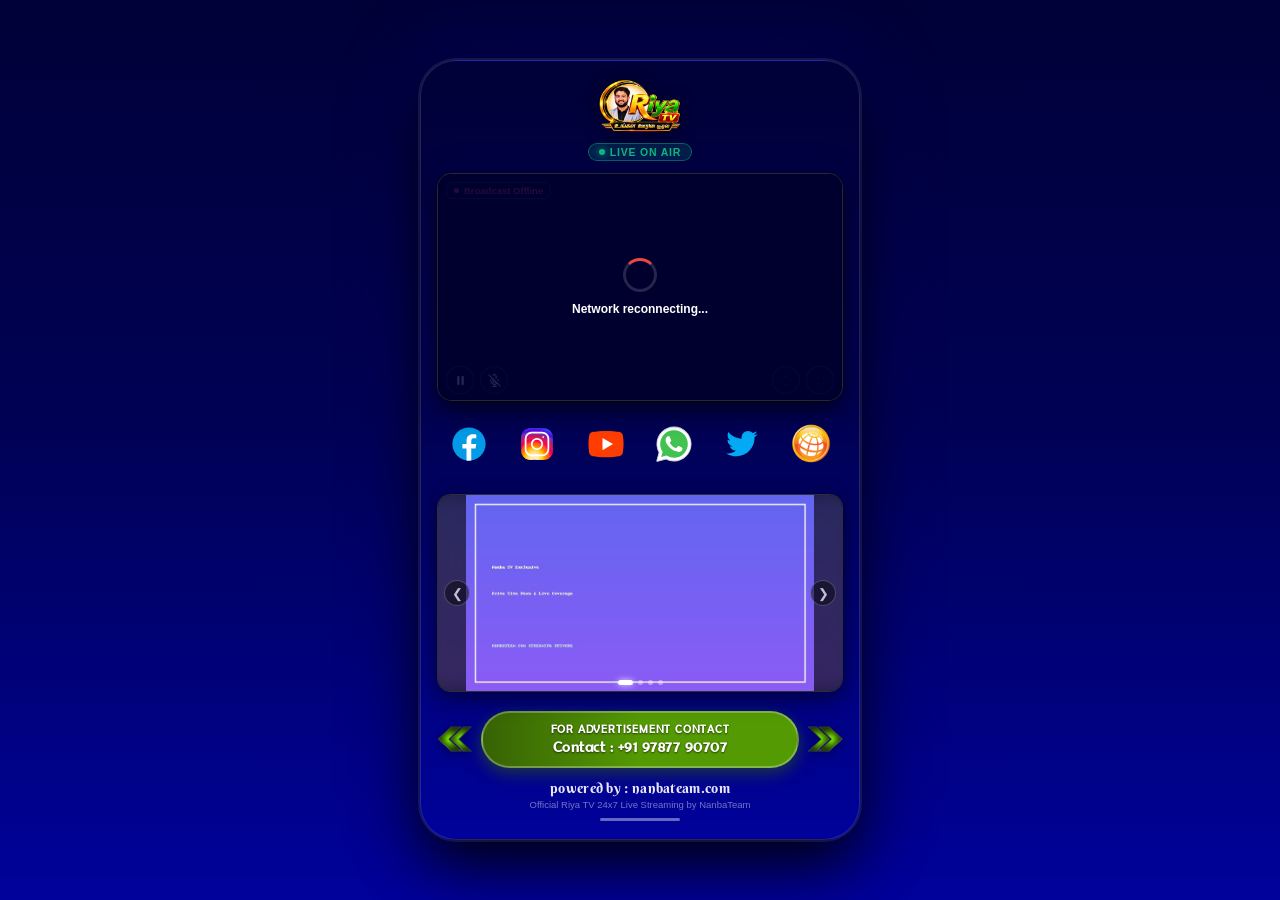
==== index.html @ 4cddf4fa "feat: initial commit for Riya TV live mobile web player" ====
<!DOCTYPE html>
<html lang="en">
<head>
  <meta charset="UTF-8">
  <meta name="viewport" content="width=device-width, initial-scale=1.0, maximum-scale=5.0, viewport-fit=cover, user-scalable=yes">
  <title>Riya TV — Live Broadcast</title>
  
  <!-- Meta & App Icon -->
  <meta name="description" content="Watch Riya TV Official 24x7 Live Stream. High-definition broadcast.">
  <meta name="theme-color" content="#000137">
  <meta name="apple-mobile-web-app-capable" content="yes">
  <meta name="apple-mobile-web-app-status-bar-style" content="black-translucent">
  
  <link rel="icon" type="image/png" href="https://public.nanbateam.com/banners/banner_3_1792744814_6a41014d.png">
  <link rel="apple-touch-icon" href="https://public.nanbateam.com/banners/banner_3_1792744814_6a41014d.png">

  <!-- Core Stylesheet -->
  <link rel="stylesheet" href="styles.css">

  <!-- HLS Player Engine (Bundled with CDN fallback) -->
  <script src="assets/js/hls.min.js"></script>
  <script>
    if (typeof Hls === 'undefined') {
      document.write('<script src="https://cdn.jsdelivr.net/npm/hls.js@latest"><\/script>');
    }
  </script>
</head>
<body>

  <!-- =========================================================================
       Mobile Screen Container (Faithful activity_nanban_tv.xml Recreation)
       ========================================================================= -->
  <div class="mobile-app-shell">

    <!-- 1. Header (imageView in activity_nanban_tv.xml - Official Riya TV Logo) -->
    <header class="app-header">
      <div class="header-logo-container">
        <img 
          src="https://public.nanbateam.com/banners/banner_3_1792744814_6a41014d.png" 
          alt="Riya TV" 
          class="header-logo-img" 
          id="headerLogo"
          onerror="this.src='assets/images/riya_tv_logo.png'"
        >
      </div>
      <div class="live-badge-strip">
        <span class="live-pulse-dot"></span>
        LIVE ON AIR
      </div>
    </header>

    <!-- 2. Live Stream Player (simple_player / PlayerView) -->
    <section class="player-container" id="playerCard">
      <video id="playerVideo" class="player-video" playsinline autoplay muted></video>

      <!-- Live Quality Indicator Badge -->
      <div class="player-badge connecting" id="playerBadge">
        <span class="status-dot"></span>
        <span id="playerBadgeText">Connecting...</span>
      </div>

      <!-- Tap to Unmute Overlay -->
      <div class="player-unmute-overlay" id="unmuteOverlay">
        <button class="unmute-btn" id="unmuteBtn">
          <svg width="17" height="17" viewBox="0 0 24 24" fill="currentColor">
            <path d="M3 9v6h4l5 5V4L7 9H3zm13.5 3c0-1.77-1.02-3.29-2.5-4.03v8.05c1.48-.73 2.5-2.25 2.5-4.02zM14 3.23v2.06c2.89.86 5 3.54 5 6.71s-2.11 5.85-5 6.71v2.06c4.01-.91 7-4.49 7-8.77s-2.99-7.86-7-8.77z"/>
          </svg>
          Click to Unmute Sound
        </button>
      </div>

      <!-- Status & Reconnection Overlay -->
      <div class="player-status-overlay" id="statusOverlay">
        <div class="spinner"></div>
        <p class="player-status-text" id="statusMessage">Connecting to Live Feed...</p>
      </div>

      <!-- Player Bottom Interactive Controls -->
      <div class="player-controls">
        <div class="control-cluster">
          <button class="icon-button" id="playToggleBtn" title="Play / Pause">
            <svg viewBox="0 0 24 24" fill="currentColor"><rect x="6" y="4" width="4" height="16"/><rect x="14" y="4" width="4" height="16"/></svg>
          </button>
          <button class="icon-button" id="muteToggleBtn" title="Mute / Unmute">
            <svg viewBox="0 0 24 24" fill="none" stroke="currentColor" stroke-width="2"><line x1="1" y1="1" x2="23" y2="23"/><path d="M9 9v3a3 3 0 0 0 5.12 2.12M15 9.34V4a3 3 0 0 0-5.94-.6"/><path d="M17 16.95A7 7 0 0 1 5 12v-2m14 0v2a7 7 0 0 1-.11 1.23"/><line x1="12" y1="19" x2="12" y2="23"/><line x1="8" y1="23" x2="16" y2="23"/></svg>
          </button>
        </div>
        <div class="control-cluster">
          <button class="icon-button" id="reloadBtn" title="Reload Stream">
            <img src="assets/icons/ic_refresh.png" alt="Reload">
          </button>
          <button class="icon-button" id="fullscreenBtn" title="Fullscreen">
            <img src="assets/icons/ic_fullscreen_open.png" alt="Fullscreen">
          </button>
        </div>
      </div>
    </section>

    <!-- 3. Social Media Layouts (social_media_layouts in activity_nanban_tv.xml) -->
    <nav class="social-media-layouts" aria-label="Social Media Links">
      <!-- Facebook (icons8_facebook) -->
      <a href="https://www.facebook.com/profile.php?id=100069303665112" target="_blank" rel="noopener noreferrer" class="social-item fb" id="social_facebook" title="Facebook Page">
        <img src="assets/icons/facebook.svg" alt="Facebook">
      </a>

      <!-- Instagram (icons8_instagram) -->
      <a href="https://www.instagram.com/candyriyaz" target="_blank" rel="noopener noreferrer" class="social-item insta" id="social_instagram" title="Instagram">
        <img src="assets/icons/instagram.svg" alt="Instagram">
      </a>

      <!-- YouTube (icons8_youtube) -->
      <a href="https://youtube.com/@candyriyaz" target="_blank" rel="noopener noreferrer" class="social-item yt" id="social_youtube" title="YouTube Channel">
        <img src="assets/icons/youtube.svg" alt="YouTube">
      </a>

      <!-- WhatsApp (icons8_whatsapp) -->
      <a href="https://wa.me/919787790707" target="_blank" rel="noopener noreferrer" class="social-item wa" id="social_whatsapp" title="WhatsApp Channel">
        <img src="assets/icons/whatsapp.svg" alt="WhatsApp">
      </a>

      <!-- Twitter / X (icons8_twitter) -->
      <a href="https://x.com/candyriyaz" target="_blank" rel="noopener noreferrer" class="social-item tw" id="social_twitter" title="Twitter / X">
        <img src="assets/icons/twitter.svg" alt="Twitter">
      </a>

      <!-- Official Website (web.png) -->
      <a href="https://riya.tv.nanbateam.com" target="_blank" rel="noopener noreferrer" class="social-item wb" id="social_website" title="Official Website">
        <img src="assets/icons/web.png" alt="Website" onerror="this.src='assets/icons/web.svg'">
      </a>
    </nav>

    <!-- 4. Banner Advertisement Carousel (addRelative / my_pager) -->
    <section class="banner-slider-container">
      <div class="banner-viewport" id="carouselViewport">
        <div class="banner-track" id="carouselTrack">
          <div class="banner-slide active" data-index="0">
            <img src="https://public.nanbateam.com/posters/1.jpg" alt="" class="slide-backdrop" aria-hidden="true" onerror="this.onerror=null; this.src='assets/images/posters/1.jpg';">
            <img src="https://public.nanbateam.com/posters/1.jpg" alt="Advertisement 1" class="slide-image" onerror="this.onerror=null; this.src='assets/images/posters/1.jpg';">
          </div>
          <div class="banner-slide" data-index="1">
            <img src="https://public.nanbateam.com/posters/2.jpg" alt="" class="slide-backdrop" aria-hidden="true" onerror="this.onerror=null; this.src='assets/images/posters/2.jpg';">
            <img src="https://public.nanbateam.com/posters/2.jpg" alt="Advertisement 2" class="slide-image" onerror="this.onerror=null; this.src='assets/images/posters/2.jpg';">
          </div>
          <div class="banner-slide" data-index="2">
            <img src="https://public.nanbateam.com/posters/3.jpg" alt="" class="slide-backdrop" aria-hidden="true" onerror="this.onerror=null; this.src='assets/images/posters/3.jpg';">
            <img src="https://public.nanbateam.com/posters/3.jpg" alt="Advertisement 3" class="slide-image" onerror="this.onerror=null; this.src='assets/images/posters/3.jpg';">
          </div>
          <div class="banner-slide" data-index="3">
            <img src="https://public.nanbateam.com/posters/4.jpg" alt="" class="slide-backdrop" aria-hidden="true" onerror="this.onerror=null; this.src='assets/images/posters/4.jpg';">
            <img src="https://public.nanbateam.com/posters/4.jpg" alt="Advertisement 4" class="slide-image" onerror="this.onerror=null; this.src='assets/images/posters/4.jpg';">
          </div>
        </div>

        <!-- Touch/Click Arrows -->
        <button class="slide-arrow prev" id="carouselPrev" aria-label="Previous Banner">&#10094;</button>
        <button class="slide-arrow next" id="carouselNext" aria-label="Next Banner">&#10095;</button>

        <!-- Dot Indicators (TabLayout emulation) -->
        <div class="banner-indicators" id="carouselIndicators">
          <span class="indicator-dot active" data-index="0"></span>
          <span class="indicator-dot" data-index="1"></span>
          <span class="indicator-dot" data-index="2"></span>
          <span class="indicator-dot" data-index="3"></span>
        </div>
      </div>
    </section>

    <!-- 5. "FOR ADVERTISEMENT" Capsule (mobile_num_relative) -->
    <section class="advertisement-section">
      <!-- Left Arrow -->
      <img src="assets/images/arrow_left.png" alt="" class="arrow-icon left">

      <!-- Oval Green Pill (bg_corner_ovalshape.xml emulation) -->
      <a href="tel:+919787790707" class="advertisement-capsule" id="adCapsuleBtn" title="Call for Advertisement">
        <span class="ad-heading">FOR ADVERTISEMENT CONTACT</span>
        <span class="ad-phone" id="adNumberTxt">Contact : +91 97877 90707</span>
      </a>

      <!-- Right Arrow -->
      <img src="assets/images/arrow_right.png" alt="" class="arrow-icon right">
    </section>

    <!-- 6. Footer (website_name in activity_nanban_tv.xml) -->
    <footer class="app-footer">
      <a href="https://www.nanbateam.com" target="_blank" rel="noopener noreferrer" class="powered-by-text" id="poweredByBrand" title="NanbaTeam Platform">
        powered by : nanbateam.com
      </a>
      <p class="disclaimer-text" id="disclaimerTxt">
        Official Riya TV 24x7 Live Streaming by NanbaTeam
      </p>
      <div class="home-bar-indicator"></div>
    </footer>

  </div><!-- /mobile-app-shell -->

  <!-- Main JavaScript Logic -->
  <script src="app.js"></script>
</body>
</html>
---- styles.css ----
/* ==============================================================================
   Riya TV Live Broadcast - Pure Mobile Experience
   Faithfully styled to mirror Android app /var/www/nanbateam/app/riya
   Responsive across all screen sizes (Compact 320px to Large Mobile & Tablet)
   ============================================================================== */

@charset "UTF-8";

/* --- Custom App Fonts --- */
@font-face {
  font-family: 'Berlin Sans FB';
  src: url('assets/fonts/berlin_ans_fb_regular.ttf') format('truetype');
  font-weight: normal;
  font-style: normal;
  font-display: swap;
}

@font-face {
  font-family: 'Berkshire Swash';
  src: url('assets/fonts/berkshire_swash_regular.ttf') format('truetype');
  font-weight: normal;
  font-style: normal;
  font-display: swap;
}

:root {
  /* Colors from /var/www/nanbateam/app/riya/app/src/main/res/values/colors.xml */
  --bg-dark-blue: #000137;
  --bg-nav-blue: #00029b;
  --bg-mid-blue: #000155;
  --green-start: #376204;
  --green-end: #549a03;
  --white: #ffffff;
  --live-red: #ff2222;

  --font-main: -apple-system, BlinkMacSystemFont, "Segoe UI", Roboto, Helvetica, Arial, sans-serif;
  --font-berlin: 'Berlin Sans FB', var(--font-main);
  --font-berkshire: 'Berkshire Swash', cursive, serif;

  --glass-border: rgba(255, 255, 255, 0.16);
}

* {
  box-sizing: border-box;
  margin: 0;
  padding: 0;
  -webkit-tap-highlight-color: transparent;
  user-select: none;
}

html, body {
  width: 100%;
  min-height: 100vh;
  min-height: 100dvh;
  background-color: var(--bg-dark-blue);
  color: var(--white);
  font-family: var(--font-main);
  overflow-x: hidden;
  -webkit-font-smoothing: antialiased;
}

/* Background gradient matching app_background.xml (270 deg gradient from #000137 to #00029b) */
body {
  background: linear-gradient(180deg, var(--bg-dark-blue) 0%, var(--bg-mid-blue) 48%, var(--bg-nav-blue) 100%);
  background-attachment: fixed;
  display: flex;
  justify-content: center;
  align-items: stretch;
}

/* ==============================================================================
   Mobile App Shell (activity_nanban_tv.xml layout container)
   ============================================================================== */
.mobile-app-shell {
  width: 100%;
  max-width: 440px;
  min-height: 100vh;
  min-height: 100dvh;
  margin: 0 auto;
  padding: clamp(8px, 1.6vh, 14px) clamp(10px, 3vw, 16px) clamp(10px, 2vh, 16px);
  display: flex;
  flex-direction: column;
  justify-content: space-between;
  gap: clamp(8px, 1.4vh, 12px);
  position: relative;
  background: transparent;
}

/* On desktop monitors: center as a clean, authentic mobile frame */
@media (min-width: 500px) {
  body {
    padding: clamp(10px, 2vh, 24px) 12px;
    align-items: center;
  }
  .mobile-app-shell {
    background: linear-gradient(180deg, var(--bg-dark-blue) 0%, var(--bg-mid-blue) 48%, var(--bg-nav-blue) 100%);
    border-radius: 36px;
    border: 1px solid rgba(255, 255, 255, 0.14);
    box-shadow: 
      0 0 0 2px rgba(255, 255, 255, 0.08),
      0 25px 60px rgba(0, 0, 0, 0.9),
      0 0 80px rgba(0, 2, 155, 0.45);
    height: auto;
    min-height: 780px;
    max-height: 940px;
  }
}

/* ==============================================================================
   1. Header Section (Riya TV Official Logo + Live Badge)
   ============================================================================== */
.app-header {
  width: 100%;
  display: flex;
  flex-direction: column;
  align-items: center;
  justify-content: center;
  margin-top: 2px;
  flex-shrink: 0;
}

.header-logo-container {
  display: flex;
  align-items: center;
  justify-content: center;
  width: 100%;
}

.header-logo-img {
  max-width: 85%;
  width: auto;
  height: auto;
  max-height: clamp(44px, 7.5vh, 60px);
  object-fit: contain;
  filter: drop-shadow(0 3px 8px rgba(0, 0, 0, 0.5));
}

.live-badge-strip {
  display: inline-flex;
  align-items: center;
  gap: 5px;
  margin-top: clamp(3px, 0.8vh, 6px);
  padding: 2px 10px;
  background: rgba(16, 185, 129, 0.16);
  border: 1px solid rgba(16, 185, 129, 0.45);
  border-radius: 20px;
  font-size: clamp(9px, 1.2vh, 10.5px);
  font-weight: 800;
  letter-spacing: 0.8px;
  color: #10b981;
  text-transform: uppercase;
}

.live-pulse-dot {
  width: 6px;
  height: 6px;
  background-color: #10b981;
  border-radius: 50%;
  box-shadow: 0 0 8px #10b981;
  animation: pulse-dot 1.5s infinite;
}

@keyframes pulse-dot {
  0% { transform: scale(0.9); opacity: 0.7; }
  50% { transform: scale(1.3); opacity: 1; }
  100% { transform: scale(0.9); opacity: 0.7; }
}

/* ==============================================================================
   2. Live Video Player (simple_player / PlayerView)
   ============================================================================== */
.player-container {
  width: 100%;
  aspect-ratio: 16 / 9;
  border-radius: clamp(10px, 2vh, 15px);
  overflow: hidden;
  background-color: #000;
  border: 1px solid var(--glass-border);
  box-shadow: 0 8px 24px rgba(0, 0, 0, 0.75), 0 0 30px rgba(0, 2, 155, 0.25);
  position: relative;
  display: flex;
  align-items: center;
  justify-content: center;
  flex-shrink: 0;
}

.player-video {
  width: 100%;
  height: 100%;
  object-fit: contain;
  background-color: #000;
  display: block;
}

/* Top Quality Badge */
.player-badge {
  position: absolute;
  top: 8px;
  left: 8px;
  background: rgba(0, 0, 0, 0.65);
  backdrop-filter: blur(4px);
  border: 1px solid rgba(255, 255, 255, 0.18);
  border-radius: 6px;
  padding: 2px 7px;
  font-size: 9.5px;
  font-weight: 700;
  color: #10b981;
  display: flex;
  align-items: center;
  gap: 5px;
  z-index: 10;
  pointer-events: none;
}

.player-badge .status-dot {
  width: 5px;
  height: 5px;
  border-radius: 50%;
  background: #10b981;
}

.player-badge.connecting {
  color: #f59e0b;
}

.player-badge.connecting .status-dot {
  background: #f59e0b;
}

.player-badge.offline {
  color: #ef4444;
}

.player-badge.offline .status-dot {
  background: #ef4444;
}

/* Tap to Unmute Sound Overlay */
.player-unmute-overlay {
  position: absolute;
  top: 0;
  left: 0;
  right: 0;
  bottom: 0;
  background: rgba(0, 1, 55, 0.65);
  backdrop-filter: blur(4px);
  display: none;
  flex-direction: column;
  align-items: center;
  justify-content: center;
  z-index: 20;
  cursor: pointer;
}

.player-unmute-overlay.active {
  display: flex;
}

.unmute-btn {
  background: linear-gradient(135deg, #ef4444, #dc2626);
  color: #fff;
  border: none;
  padding: 8px 18px;
  border-radius: 24px;
  font-size: 12px;
  font-weight: 700;
  display: flex;
  align-items: center;
  gap: 8px;
  box-shadow: 0 4px 16px rgba(239, 68, 68, 0.5);
  cursor: pointer;
  animation: pulse-unmute 2s infinite ease-in-out;
}

@keyframes pulse-unmute {
  0%, 100% { transform: scale(1); }
  50% { transform: scale(1.05); }
}

/* Spinner / Connecting Overlay */
.player-status-overlay {
  position: absolute;
  top: 0;
  left: 0;
  right: 0;
  bottom: 0;
  background: rgba(0, 1, 55, 0.85);
  display: none;
  flex-direction: column;
  align-items: center;
  justify-content: center;
  gap: 10px;
  z-index: 15;
  text-align: center;
  padding: 16px;
}

.player-status-overlay.active {
  display: flex;
}

.spinner {
  width: 34px;
  height: 34px;
  border: 3px solid rgba(255, 255, 255, 0.15);
  border-top-color: #ef4444;
  border-radius: 50%;
  animation: spin 1s linear infinite;
}

@keyframes spin {
  to { transform: rotate(360deg); }
}

.player-status-text {
  font-size: 12px;
  font-weight: 600;
  color: #fff;
  max-width: 240px;
}

/* Floating Controls Bar */
.player-controls {
  position: absolute;
  bottom: 6px;
  left: 8px;
  right: 8px;
  display: flex;
  align-items: center;
  justify-content: space-between;
  z-index: 10;
  pointer-events: none;
}

.control-cluster {
  display: flex;
  align-items: center;
  gap: 6px;
  pointer-events: auto;
}

.icon-button {
  background: rgba(0, 0, 0, 0.6);
  backdrop-filter: blur(4px);
  border: 1px solid rgba(255, 255, 255, 0.2);
  color: #fff;
  width: 28px;
  height: 28px;
  border-radius: 50%;
  display: flex;
  align-items: center;
  justify-content: center;
  cursor: pointer;
  transition: all 0.2s ease;
}

.icon-button:hover,
.icon-button:active {
  background: rgba(255, 255, 255, 0.25);
  transform: scale(1.08);
}

.icon-button svg,
.icon-button img {
  width: 13px;
  height: 13px;
  object-fit: contain;
}

/* ==============================================================================
   3. Social Media Layouts (social_media_layouts in activity_nanban_tv.xml)
   Clean, unconstrained Icons8 icons directly matching the native Android UI
   ============================================================================== */
.social-media-layouts {
  width: 100%;
  display: flex;
  align-items: center;
  justify-content: space-between;
  gap: clamp(6px, 1.8vw, 12px);
  margin-top: clamp(4px, 1vh, 8px);
  margin-bottom: clamp(4px, 1vh, 8px);
  padding: 0 4px;
  flex-shrink: 0;
}

.social-item {
  flex: 1;
  display: flex;
  align-items: center;
  justify-content: center;
  text-decoration: none;
  background: transparent;
  border: none;
  padding: 2px;
  transition: transform 0.22s cubic-bezier(0.16, 1, 0.3, 1), filter 0.22s ease;
}

.social-item:hover,
.social-item:active {
  transform: translateY(-2px) scale(1.15);
  filter: drop-shadow(0 4px 10px rgba(0, 0, 0, 0.6));
}

.social-item img,
.social-item svg {
  width: clamp(34px, 8.8vw, 42px);
  height: clamp(34px, 8.8vw, 42px);
  object-fit: contain;
  display: block;
}

/* ==============================================================================
   4. Banner Advertisement Carousel (addRelative / my_pager)
   ============================================================================== */
.banner-slider-container {
  width: 100%;
  position: relative;
  flex: 1;
  min-height: clamp(140px, 22vh, 210px);
  display: flex;
  flex-direction: column;
  justify-content: center;
}

.banner-viewport {
  width: 100%;
  height: 100%;
  min-height: clamp(140px, 22vh, 210px);
  border-radius: clamp(10px, 1.8vh, 14px);
  overflow: hidden;
  position: relative;
  border: 1px solid var(--glass-border);
  box-shadow: 0 6px 20px rgba(0, 0, 0, 0.55);
  background-color: #030712;
  cursor: pointer;
}

.banner-track {
  position: absolute;
  top: 0;
  left: 0;
  right: 0;
  bottom: 0;
  width: 100%;
  height: 100%;
  overflow: hidden;
}

.banner-slide {
  position: absolute;
  top: 0;
  left: 0;
  right: 0;
  bottom: 0;
  width: 100%;
  height: 100%;
  opacity: 0;
  visibility: hidden;
  transition: opacity 0.4s ease, transform 0.4s ease;
  transform: scale(0.96);
  display: flex;
  align-items: center;
  justify-content: center;
}

.banner-slide.active {
  opacity: 1;
  visibility: visible;
  transform: scale(1);
  z-index: 2;
}

.slide-backdrop {
  position: absolute;
  top: 0;
  left: 0;
  width: 100%;
  height: 100%;
  object-fit: cover;
  filter: blur(14px) brightness(0.4);
  transform: scale(1.12);
  pointer-events: none;
  z-index: 1;
}

.slide-image {
  position: relative;
  z-index: 2;
  width: 100%;
  height: 100%;
  max-height: 100%;
  object-fit: contain;
  display: block;
}

/* Nav Arrows */
.slide-arrow {
  position: absolute;
  top: 50%;
  transform: translateY(-50%);
  width: 26px;
  height: 26px;
  border-radius: 50%;
  background: rgba(0, 0, 0, 0.65);
  border: 1px solid rgba(255, 255, 255, 0.3);
  color: #fff;
  display: flex;
  align-items: center;
  justify-content: center;
  cursor: pointer;
  z-index: 10;
  opacity: 0.7;
  transition: all 0.2s ease;
}

.slide-arrow:hover,
.slide-arrow:active {
  opacity: 1;
  background: rgba(0, 0, 0, 0.9);
  transform: translateY(-50%) scale(1.1);
}

.slide-arrow.prev { left: 6px; }
.slide-arrow.next { right: 6px; }

/* Dot Indicators */
.banner-indicators {
  position: absolute;
  bottom: 6px;
  left: 0;
  right: 0;
  display: flex;
  align-items: center;
  justify-content: center;
  gap: 5px;
  z-index: 10;
}

.indicator-dot {
  width: 5px;
  height: 5px;
  border-radius: 50%;
  background: rgba(255, 255, 255, 0.4);
  transition: all 0.25s ease;
  cursor: pointer;
}

.indicator-dot.active {
  width: 15px;
  border-radius: 10px;
  background: #ffffff;
  box-shadow: 0 0 6px rgba(255, 255, 255, 0.8);
}

/* ==============================================================================
   5. "FOR ADVERTISEMENT" Capsule Box (mobile_num_relative)
   ============================================================================== */
.advertisement-section {
  width: 100%;
  display: flex;
  align-items: center;
  justify-content: center;
  gap: 8px;
  flex-shrink: 0;
}

.arrow-icon {
  width: clamp(28px, 7vw, 36px);
  height: clamp(28px, 7vw, 36px);
  object-fit: contain;
  flex-shrink: 0;
  filter: drop-shadow(0 2px 4px rgba(0, 0, 0, 0.45));
}

.arrow-icon.left {
  animation: bounce-left 2s infinite ease-in-out;
}

.arrow-icon.right {
  animation: bounce-right 2s infinite ease-in-out;
}

@keyframes bounce-left {
  0%, 100% { transform: translateX(0); }
  50% { transform: translateX(-3px); }
}

@keyframes bounce-right {
  0%, 100% { transform: translateX(0); }
  50% { transform: translateX(3px); }
}

/* Capsule Box (bg_corner_ovalshape.xml emulation) */
.advertisement-capsule {
  flex: 1;
  display: flex;
  flex-direction: column;
  align-items: center;
  justify-content: center;
  padding: clamp(6px, 1.2vh, 10px) 14px;
  text-decoration: none;
  background: linear-gradient(90deg, var(--green-start) 0%, var(--green-end) 50%, var(--green-end) 100%);
  border: 2px solid rgba(255, 255, 255, 0.28);
  border-radius: 36px;
  box-shadow: 0 5px 16px rgba(55, 98, 4, 0.55);
  transition: all 0.2s ease;
  cursor: pointer;
}

.advertisement-capsule:hover {
  transform: translateY(-2px);
  box-shadow: 0 7px 20px rgba(55, 98, 4, 0.75);
}

.advertisement-capsule:active {
  transform: translateY(1px);
}

.ad-heading {
  font-family: var(--font-berlin);
  font-size: clamp(9px, 1.3vh, 10.5px);
  font-weight: 700;
  letter-spacing: 0.8px;
  color: var(--white);
  text-transform: uppercase;
  text-shadow: 0 1px 2px rgba(0, 0, 0, 0.6);
  line-height: 1.2;
}

.ad-phone {
  font-family: var(--font-berlin);
  font-size: clamp(12.5px, 2vh, 15px);
  font-weight: 700;
  letter-spacing: 0.5px;
  color: var(--white);
  line-height: 1.2;
  margin-top: 2px;
  text-shadow: 0 1px 2px rgba(0, 0, 0, 0.6);
}

/* ==============================================================================
   6. Footer (website_name in activity_nanban_tv.xml)
   ============================================================================== */
.app-footer {
  width: 100%;
  display: flex;
  flex-direction: column;
  align-items: center;
  justify-content: center;
  text-align: center;
  flex-shrink: 0;
  padding-bottom: 2px;
}

.powered-by-text {
  font-family: var(--font-berkshire);
  font-size: clamp(11.5px, 1.8vh, 13.5px);
  color: var(--white);
  text-decoration: none;
  letter-spacing: 0.3px;
  opacity: 0.9;
  transition: opacity 0.2s ease;
}

.powered-by-text:hover {
  opacity: 1;
}

.disclaimer-text {
  font-size: clamp(8px, 1.2vh, 9.5px);
  color: rgba(255, 255, 255, 0.45);
  margin-top: 2px;
}

.home-bar-indicator {
  width: 80px;
  height: 3.5px;
  background-color: rgba(255, 255, 255, 0.4);
  border-radius: 9999px;
  margin: clamp(4px, 1vh, 8px) auto 0;
}
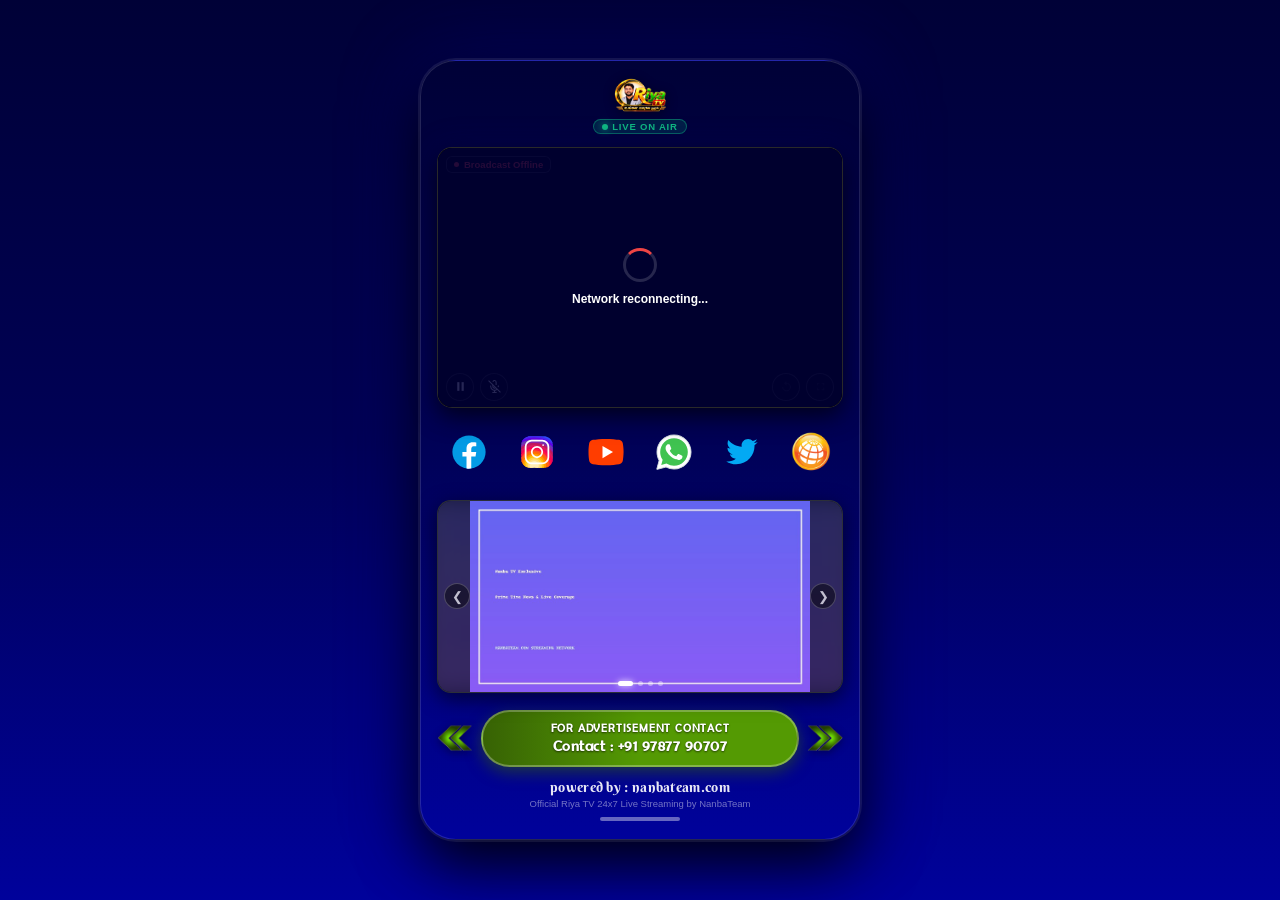
==== commit 6b85021c: "feat: click ad image to open full size lightbox preview with close button" ====
--- a/index.html
+++ b/index.html
@@ -193,6 +193,20 @@
 
   </div><!-- /mobile-app-shell -->
 
+  <!-- 7. Fullsize Advertisement Lightbox Modal -->
+  <div class="ad-lightbox-modal" id="adLightboxModal" role="dialog" aria-modal="true" aria-label="Advertisement Poster Preview">
+    <div class="ad-lightbox-backdrop" id="adLightboxBackdrop"></div>
+    <div class="ad-lightbox-content">
+      <button class="ad-lightbox-close" id="adLightboxClose" aria-label="Close Advertisement" title="Close Preview">
+        <svg viewBox="0 0 24 24" width="20" height="20" fill="none" stroke="currentColor" stroke-width="2.5" stroke-linecap="round" stroke-linejoin="round">
+          <line x1="18" y1="6" x2="6" y2="18"></line>
+          <line x1="6" y1="6" x2="18" y2="18"></line>
+        </svg>
+      </button>
+      <img src="" alt="Full size advertisement" class="ad-lightbox-image" id="adLightboxImage">
+    </div>
+  </div>
+
   <!-- Main JavaScript Logic -->
   <script src="app.js"></script>
 </body>
--- a/styles.css
+++ b/styles.css
@@ -127,24 +127,24 @@
 }
 
 .header-logo-img {
-  max-width: 85%;
+  max-width: clamp(140px, 46vw, 190px);
   width: auto;
   height: auto;
-  max-height: clamp(44px, 7.5vh, 60px);
+  max-height: clamp(28px, 4.5vh, 38px);
   object-fit: contain;
-  filter: drop-shadow(0 3px 8px rgba(0, 0, 0, 0.5));
+  filter: drop-shadow(0 2px 6px rgba(0, 0, 0, 0.45));
 }
 
 .live-badge-strip {
   display: inline-flex;
   align-items: center;
-  gap: 5px;
-  margin-top: clamp(3px, 0.8vh, 6px);
-  padding: 2px 10px;
+  gap: 4px;
+  margin-top: clamp(2px, 0.5vh, 4px);
+  padding: 1px 8px;
   background: rgba(16, 185, 129, 0.16);
   border: 1px solid rgba(16, 185, 129, 0.45);
   border-radius: 20px;
-  font-size: clamp(9px, 1.2vh, 10.5px);
+  font-size: clamp(8.5px, 1.1vh, 9.5px);
   font-weight: 800;
   letter-spacing: 0.8px;
   color: #10b981;
@@ -171,7 +171,8 @@
    ============================================================================== */
 .player-container {
   width: 100%;
-  aspect-ratio: 16 / 9;
+  aspect-ratio: 16 / 9.5;
+  min-height: clamp(215px, 29vh, 270px);
   border-radius: clamp(10px, 2vh, 15px);
   overflow: hidden;
   background-color: #000;
@@ -415,17 +416,18 @@
 .banner-slider-container {
   width: 100%;
   position: relative;
-  flex: 1;
-  min-height: clamp(140px, 22vh, 210px);
+  flex: 0 0 auto;
+  height: clamp(160px, 21.5vh, 195px);
+  max-height: 200px;
   display: flex;
   flex-direction: column;
   justify-content: center;
+  margin: 4px 0;
 }
 
 .banner-viewport {
   width: 100%;
   height: 100%;
-  min-height: clamp(140px, 22vh, 210px);
   border-radius: clamp(10px, 1.8vh, 14px);
   overflow: hidden;
   position: relative;
@@ -679,3 +681,94 @@
   border-radius: 9999px;
   margin: clamp(4px, 1vh, 8px) auto 0;
 }
+
+/* ==============================================================================
+   7. Fullsize Advertisement Lightbox Modal
+   ============================================================================== */
+.ad-lightbox-modal {
+  position: fixed;
+  top: 0;
+  left: 0;
+  right: 0;
+  bottom: 0;
+  z-index: 9999;
+  display: flex;
+  align-items: center;
+  justify-content: center;
+  padding: 16px;
+  opacity: 0;
+  visibility: hidden;
+  transition: opacity 0.28s cubic-bezier(0.16, 1, 0.3, 1), visibility 0.28s cubic-bezier(0.16, 1, 0.3, 1);
+  pointer-events: none;
+}
+
+.ad-lightbox-modal.active {
+  opacity: 1;
+  visibility: visible;
+  pointer-events: auto;
+}
+
+.ad-lightbox-backdrop {
+  position: absolute;
+  top: 0;
+  left: 0;
+  right: 0;
+  bottom: 0;
+  background: rgba(0, 1, 30, 0.9);
+  backdrop-filter: blur(10px);
+  -webkit-backdrop-filter: blur(10px);
+  cursor: pointer;
+}
+
+.ad-lightbox-content {
+  position: relative;
+  z-index: 2;
+  max-width: 95vw;
+  max-height: 88vh;
+  display: flex;
+  flex-direction: column;
+  align-items: center;
+  justify-content: center;
+  transform: scale(0.92);
+  transition: transform 0.28s cubic-bezier(0.16, 1, 0.3, 1);
+}
+
+.ad-lightbox-modal.active .ad-lightbox-content {
+  transform: scale(1);
+}
+
+.ad-lightbox-image {
+  max-width: 92vw;
+  max-height: 82vh;
+  width: auto;
+  height: auto;
+  object-fit: contain;
+  border-radius: 14px;
+  box-shadow: 0 16px 48px rgba(0, 0, 0, 0.85), 0 0 0 1px rgba(255, 255, 255, 0.16);
+  display: block;
+}
+
+.ad-lightbox-close {
+  position: absolute;
+  top: -14px;
+  right: -14px;
+  width: 36px;
+  height: 36px;
+  border-radius: 50%;
+  background: #ef4444;
+  border: 2px solid #ffffff;
+  color: #ffffff;
+  display: flex;
+  align-items: center;
+  justify-content: center;
+  cursor: pointer;
+  box-shadow: 0 4px 16px rgba(0, 0, 0, 0.6);
+  transition: transform 0.2s ease, background-color 0.2s ease;
+  z-index: 10;
+}
+
+.ad-lightbox-close:hover,
+.ad-lightbox-close:active {
+  background: #dc2626;
+  transform: scale(1.12);
+}
